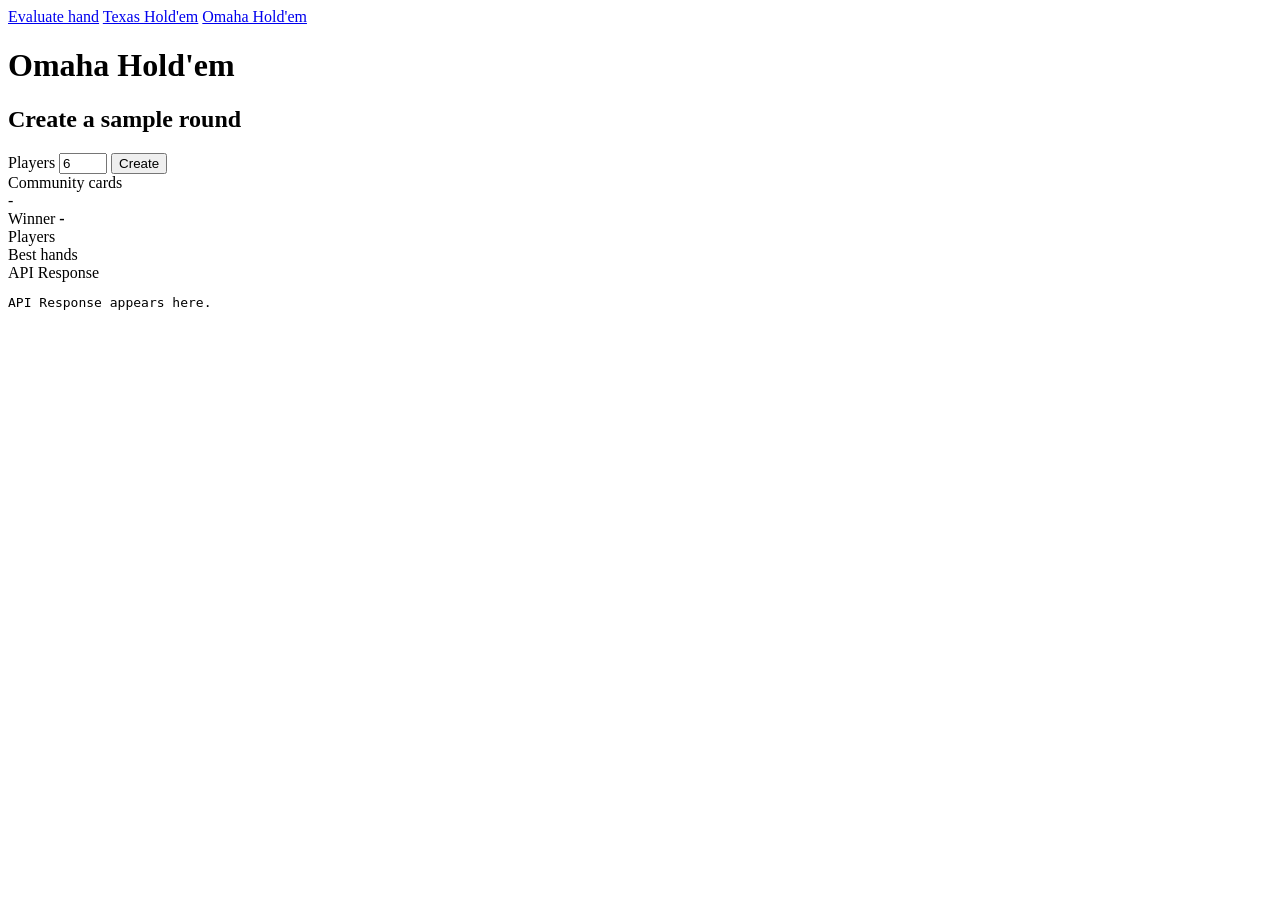
==== src/PokerEngine.Web/wwwroot/omaha/index.html @ 529bc2a3 "Omaha Frontend" ====
<!doctype html>
<html lang="pt-BR">
  <head>
    <meta charset="utf-8" />
    <meta name="viewport" content="width=device-width, initial-scale=1" />
    <title>PokerEngine - Omaha Hold'em</title>
    <link rel="stylesheet" href="/css/styles.css" />
  </head>
  <body>
    <nav class="topbar">
      <a href="/">Evaluate hand</a>
      <a href="/texas/">Texas Hold'em</a>
      <a href="/omaha/">Omaha Hold'em</a>
    </nav>

    <main class="container">
      <h1>Omaha Hold'em</h1>

      <section class="card">
        <h2>Create a sample round</h2>
        <form id="omaha-form">
          <label for="players">Players</label>
          <input id="players" name="players" type="number" min="1" max="10" value="6" />
          <input id="gameid" name="gameid" type="hidden" value="" />
          <button type="submit">Create</button>
          <span id="phase"></span>          
        </form>

        <div id="omaha-result" aria-live="polite">
          <div class="result-grid">
            <div class="result-block">
              <span class="label">Community cards</span>
              <div id="community-cards" class="card-row">-</div>
            </div>

            <div class="result-block">
              <span class="label">Winner</span>
              <strong id="winner-summary">-</strong>
            </div>

            <div class="result-block result-block-wide">
              <span class="label">Players</span>
              <div id="player-cards" class="player-list"></div>
            </div>

            <div class="result-block result-block-wide">
              <span class="label">Best hands</span>
              <div id="best-hands" class="player-list"></div>
            </div>

            <div class="result-block result-block-wide">
              <span class="label">API Response</span>
              <pre id="result-raw">API Response appears here.</pre>
            </div>
          </div>
        </div>
      </section>
    </main>

    <template id="player-card-template">
      <div class="player-card-box">
        <div class="player-card-title"></div>
        <div class="card-row"></div>
      </div>
    </template>

    <template id="best-hand-template">
      <div class="player-card-box">
        <div class="player-card-title"></div>
        <div class="list-item"><strong>Ranking:</strong> <span class="best-hand-ranking"></span></div>
        <div class="list-item"><strong>Mão:</strong> <span class="best-hand-description"></span></div>
        <div class="card-row"></div>
      </div>
    </template>

    <script src="/js/ui.js"></script>
    <script src="/js/omaha.js"></script>
  </body>
</html>
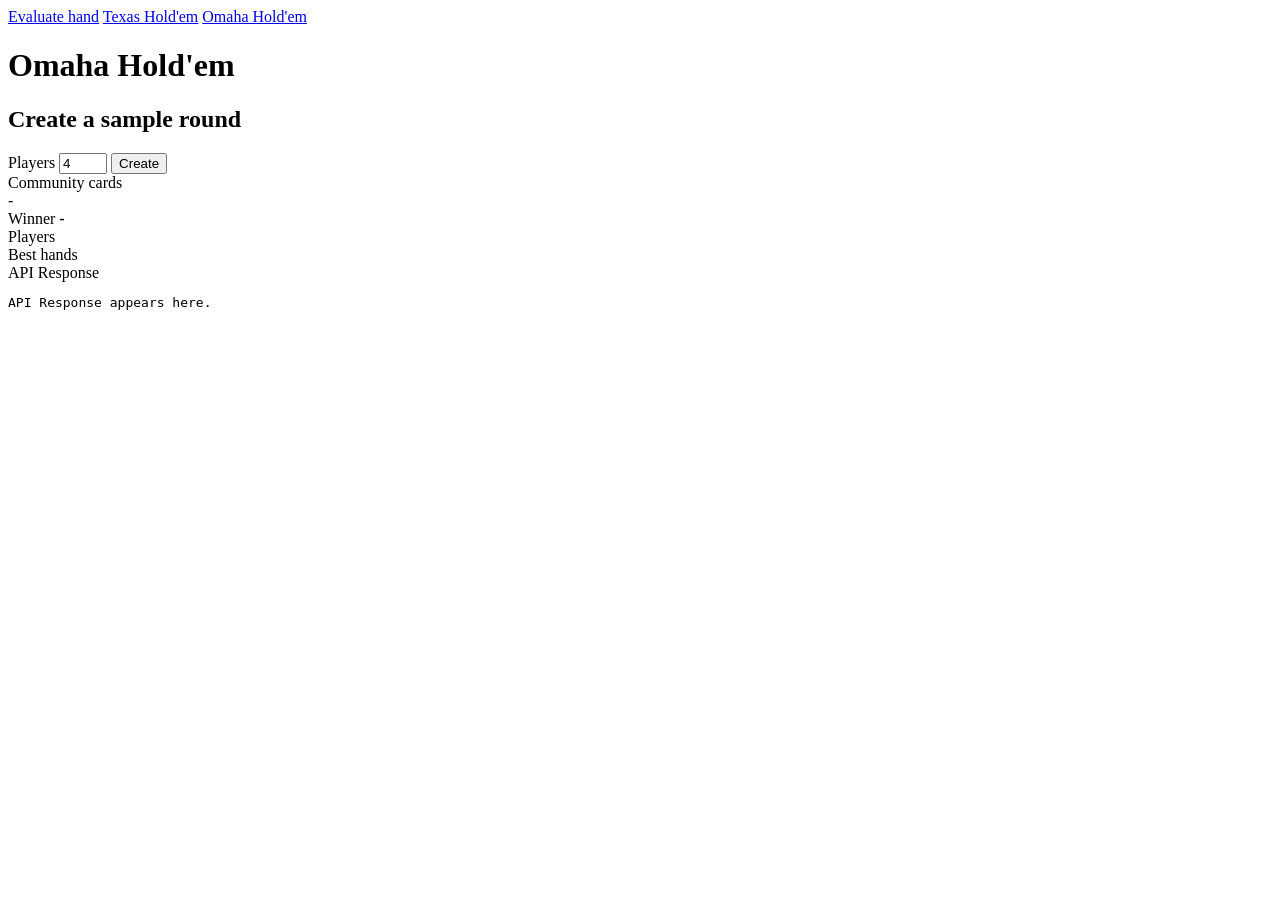
==== commit d12d3682: "Fix frontend general errors, and the omaha backend errors." ====
--- a/src/PokerEngine.Web/wwwroot/omaha/index.html
+++ b/src/PokerEngine.Web/wwwroot/omaha/index.html
@@ -20,7 +20,7 @@
         <h2>Create a sample round</h2>
         <form id="omaha-form">
           <label for="players">Players</label>
-          <input id="players" name="players" type="number" min="1" max="10" value="6" />
+          <input id="players" name="players" type="number" min="1" max="10" value="4" />
           <input id="gameid" name="gameid" type="hidden" value="" />
           <button type="submit">Create</button>
           <span id="phase"></span>          
@@ -73,7 +73,7 @@
       </div>
     </template>
 
-    <script src="/js/ui.js"></script>
-    <script src="/js/omaha.js"></script>
+    <script src="../js/ui.js"></script>
+    <script src="../js/omaha.js"></script>
   </body>
 </html>
